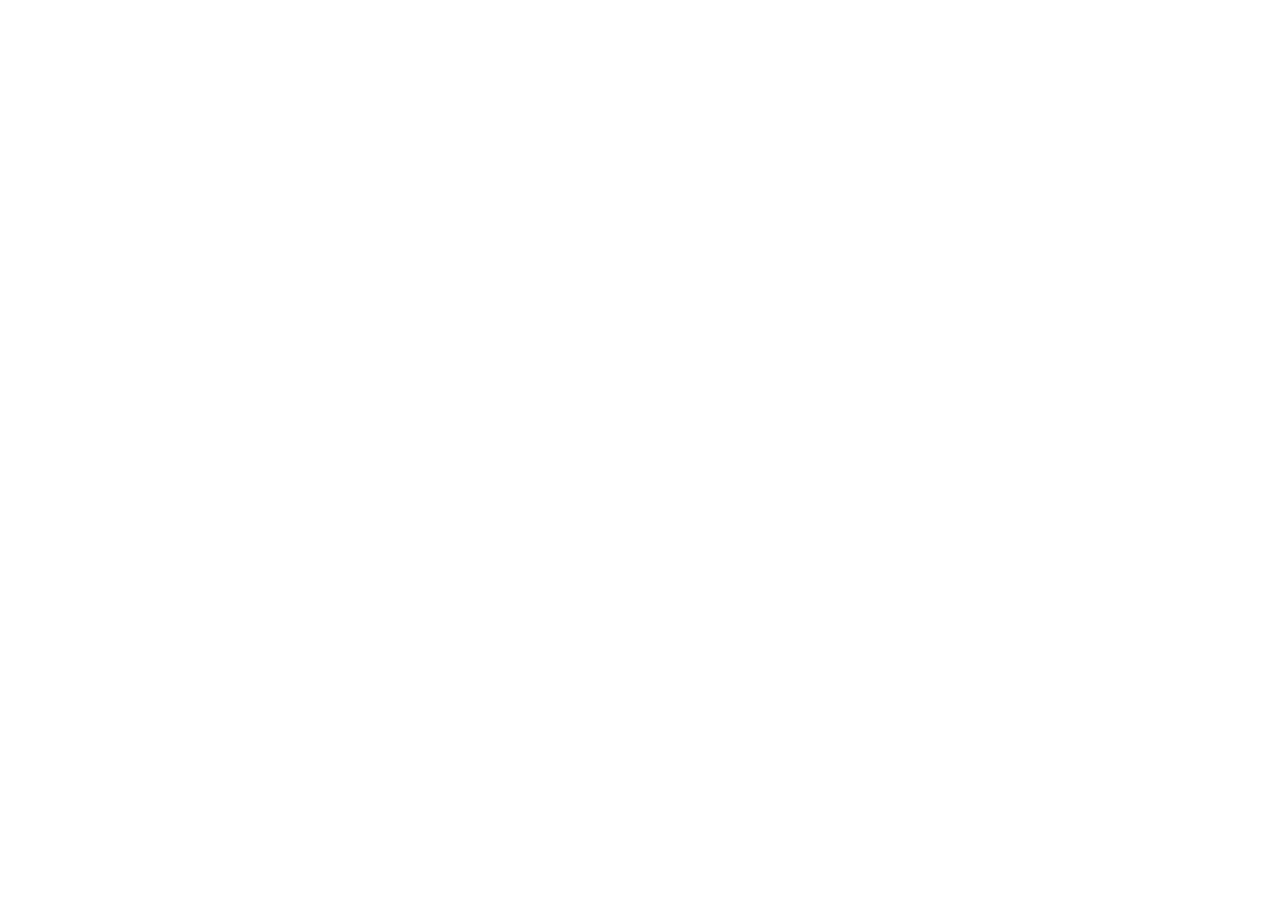
==== 31 to 50/index.html @ bd48eedc "nj" ====
<!DOCTYPE html>
<html lang="en">
<head>
    <meta charset="UTF-8">
    <meta name="viewport" content="width=device-width, initial-scale=1.0">
    <title>Document</title>
    <link rel="stylesheet" href="style.css">
    
</head>
<body>


    
    <script src="script.js"></script>
</body>
</html>
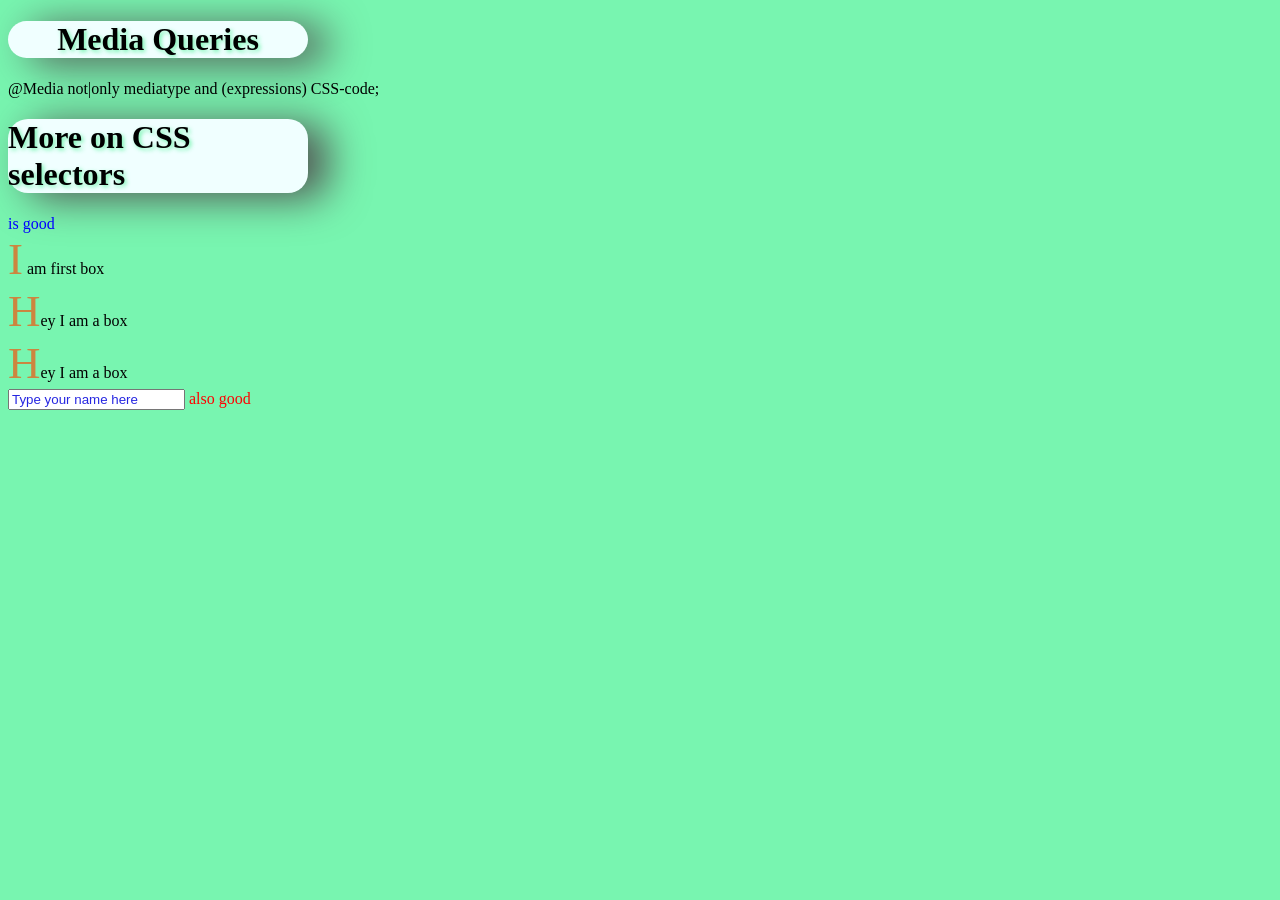
==== commit a08ff68d: "nj" ====
--- a/31 to 50/index.html
+++ b/31 to 50/index.html
@@ -8,6 +8,25 @@
     
 </head>
 <body>
+   <h1 class="h1">Media Queries</h1>
+   <div id="div1">
+       @Media not|only mediatype and (expressions)
+   CSS-code;
+   </div>
+   <!-- <h1 class="h1">Float & Clear </h1>
+   <div class="cards">
+    <div class="card">card 1</div>
+    <div class="card">card 2</div>
+    <div class="card">card 3</div>
+   </div>
+   -->
+   <h1 class="h1">More on CSS  selectors</h1>
+    <div class="boxes">
+        <div data-color="primary" class="box">I am first box</div>
+        <div class="box">Hey I am a box</div>
+        <div class="box">Hey I am a box</div>
+        <input type="text" placeholder="Type your name here">
+    </div>
 
 
     
--- a/31 to 50/style.css
+++ b/31 to 50/style.css
@@ -0,0 +1,72 @@
+.h1{
+    background-color: azure;
+    width: 300px;
+    display: flex;
+    justify-content: center;
+    align-content: center;
+    border-radius: 20px;
+    box-shadow: 20px 5px 40px rgb(82, 85, 83);;
+    text-shadow: 2px 2px 4px rgb(101, 244, 165, 0.874);
+    font-family: "Brush Script MT",cursive;
+    
+
+}
+body{
+    background-color: rgb(101, 244, 165, 0.874);
+   
+}
+
+@media only screen and (max-width: 455px){
+    body{
+        background-color: red;
+    }
+  
+}
+  /* .box:first-child{
+            background-color: red;
+        } */
+
+        /* .box::first-line{
+            color: yellow;
+        } */
+
+        /* .boxes *{
+            color: blue;
+            border: 2px solid black;
+        }
+
+        p, a, .box, [data-color="primary"]{
+            padding-top: 45px;
+        } */
+
+        /* .box:nth-child(odd){
+            background-color: blue;
+        } */
+
+        /* .box:nth-last-child(2){
+            background-color: red;
+        } */
+
+        .boxes::before {
+            content: " is good";
+            color: blue;
+        }
+
+        .boxes::after {
+            content: " also good";
+            color: red;
+        }
+
+        ::selection {
+            background-color: black;
+            color: aqua;
+        }
+
+        .box::first-letter {
+            color: peru;
+            font-size: 45px;
+        }
+
+        input::placeholder {
+            color: rgb(38, 38, 225);
+        }
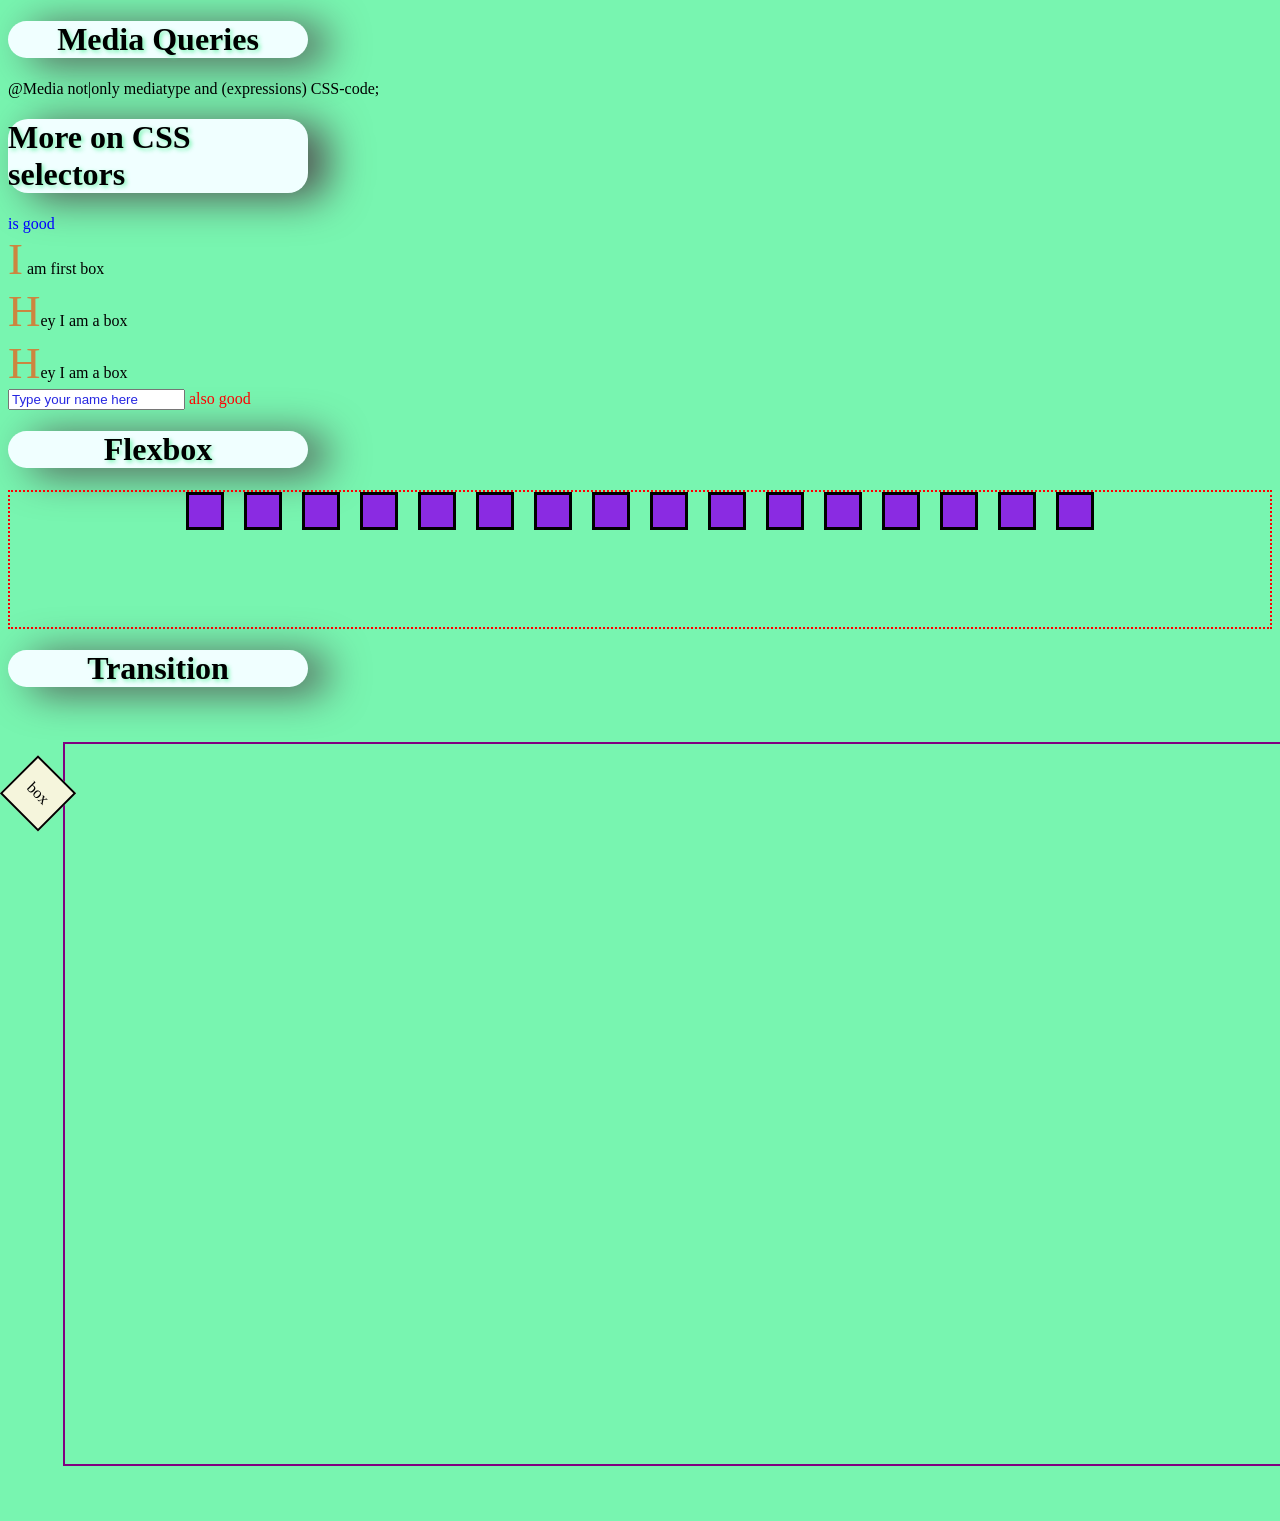
==== commit af033628: "nj" ====
--- a/31 to 50/index.html
+++ b/31 to 50/index.html
@@ -1,35 +1,65 @@
 <!DOCTYPE html>
 <html lang="en">
+
 <head>
     <meta charset="UTF-8">
     <meta name="viewport" content="width=device-width, initial-scale=1.0">
     <title>Document</title>
     <link rel="stylesheet" href="style.css">
-    
+
 </head>
+
 <body>
-   <h1 class="h1">Media Queries</h1>
-   <div id="div1">
-       @Media not|only mediatype and (expressions)
-   CSS-code;
-   </div>
-   <!-- <h1 class="h1">Float & Clear </h1>
+
+    <h1 class="h1">Media Queries</h1>
+    <div id="div1">
+        @Media not|only mediatype and (expressions)
+        CSS-code;
+    </div>
+    <!-- <h1 class="h1">Float & Clear </h1>
    <div class="cards">
     <div class="card">card 1</div>
     <div class="card">card 2</div>
     <div class="card">card 3</div>
    </div>
    -->
-   <h1 class="h1">More on CSS  selectors</h1>
+    <h1 class="h1">More on CSS selectors</h1>
     <div class="boxes">
         <div data-color="primary" class="box">I am first box</div>
         <div class="box">Hey I am a box</div>
         <div class="box">Hey I am a box</div>
         <input type="text" placeholder="Type your name here">
     </div>
+    <h1 class="h1">Flexbox</h1>
+    <div class="container">
+        <div class="item"></div>
+        <div class="item"></div>
+        <div class="item"></div>
+        <div class="item"></div>
+        <div class="item"></div>
+        <div class="item"></div>
+        <div class="item"></div>
+        <div class="item"></div>
+        <div class="item"></div>
+        <div class="item"></div>
+        <div class="item"></div>
+        <div class="item"></div>
+        <div class="item"></div>
+        <div class="item"></div>
+        <div class="item"></div>
+        <div class="item"></div>
+     </div>
+     <h1 class="h1">Transition</h1>
+      <div class="container1">
+        <div class="boxT">
+            box
+        </div>
+    </div>
 
 
-    
+
     <script src="script.js"></script>
+
 </body>
+
 </html>
--- a/31 to 50/style.css
+++ b/31 to 50/style.css
@@ -1,3 +1,5 @@
+    
+       
 .h1{
     background-color: azure;
     width: 300px;
@@ -13,7 +15,8 @@
 }
 body{
     background-color: rgb(101, 244, 165, 0.874);
-   
+    /* text-align: center;
+    */
 }
 
 @media only screen and (max-width: 455px){
@@ -70,3 +73,51 @@
         input::placeholder {
             color: rgb(38, 38, 225);
         }
+        .container{
+            border: 2px dotted red;
+            height: 15vh; 
+            display: flex;
+            justify-content: center;
+            align-items: center;
+            gap: 100vh;
+            /* row-gap: 30px; */
+            column-gap: 20px;
+            flex-wrap: wrap;
+            align-content: flex-start;
+
+
+        }
+        .item{
+            border: 3px solid black;
+            height: 32px;
+            width: 32px;
+            /* margin: 4px; */
+            background-color: blueviolet;
+        }
+         /* * {
+            margin: 0;
+            padding: 0;
+        } */
+
+        .boxT {
+            height: 50px;
+            width: 50px;
+            background-color: beige;
+            border: 2px solid black;
+            transform: rotate(0.125turn);
+            transform-origin: -50% -50%;
+            /* transform: rotateZ(9deg); */
+            /* transform: skewY(34deg); */
+            /* transform: translateY(100%) skewX(40deg) translateX(45%); */
+            display: flex;
+            justify-content: center;
+            align-items: center;
+        }
+
+        .container1 {
+            margin: 55px;
+            width: 100vw;
+            height: 80vh;
+            border: 2px solid purple;
+        }
+    
